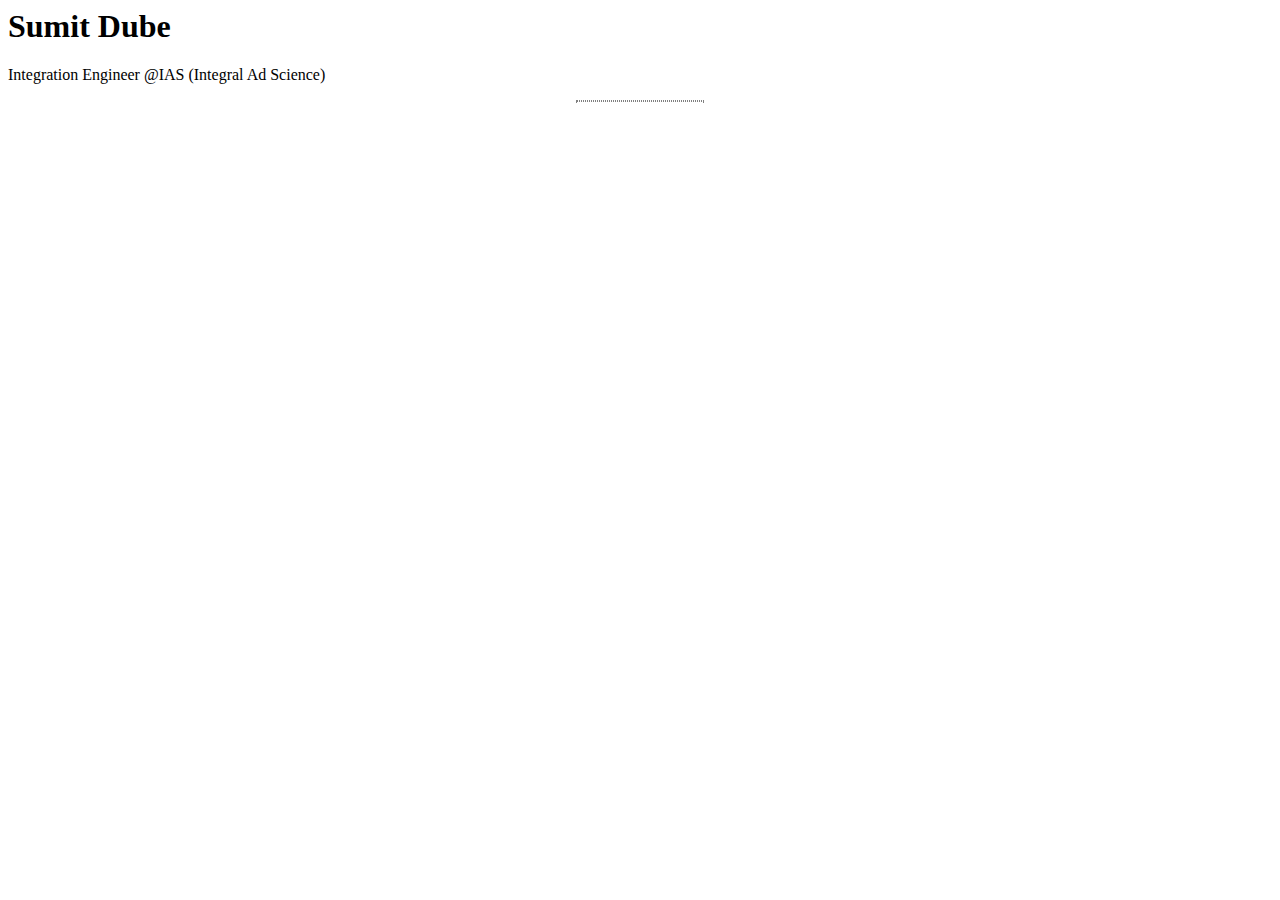
==== Cool Website/index.html @ 56132986 "Added my cool website project" ====
<html lang="en">
<head>
    <meta charset="UTF-8">
    <meta http-equiv="X-UA-Compatible" content="IE=edge">
    <meta name="viewport" content="width=device-width, initial-scale=1.0">
    <title>My Website</title>
    <link rel="stylesheet" href="style.css">
</head>
<body>
    <h1>Sumit Dube</h1>
    <p>Integration Engineer @IAS (Integral Ad Science)
    </p>
    <hr>
</body>
</html>
---- Cool Website/style.css ----
hr{
    border-style: dotted;
    width: 10%;
}
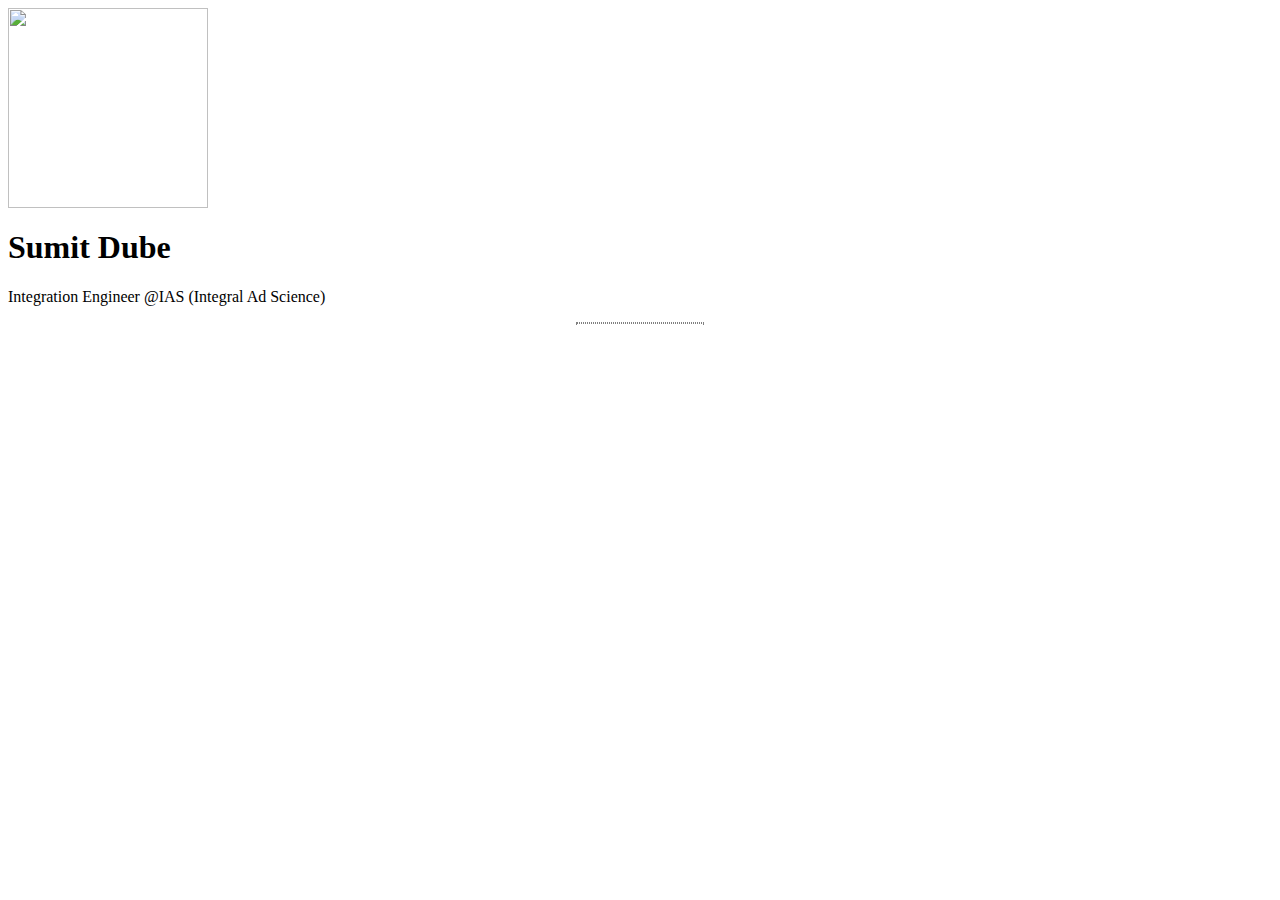
==== commit c7b044f6: "updated code in cool website" ====
--- a/Cool Website/index.html
+++ b/Cool Website/index.html
@@ -7,9 +7,11 @@
     <link rel="stylesheet" href="style.css">
 </head>
 <body>
+    <img src="https://media.licdn.com/dms/image/C4D03AQFCH3NG3Gvb8Q/profile-displayphoto-shrink_400_400/0/1646929209163?e=1678320000&v=beta&t=60bX7IHFiJ29JnyiAMU9i5R6vJWG79p4xZX9pOLMObs" alt="" width="200px">
     <h1>Sumit Dube</h1>
     <p>Integration Engineer @IAS (Integral Ad Science)
     </p>
+
     <hr>
 </body>
 </html>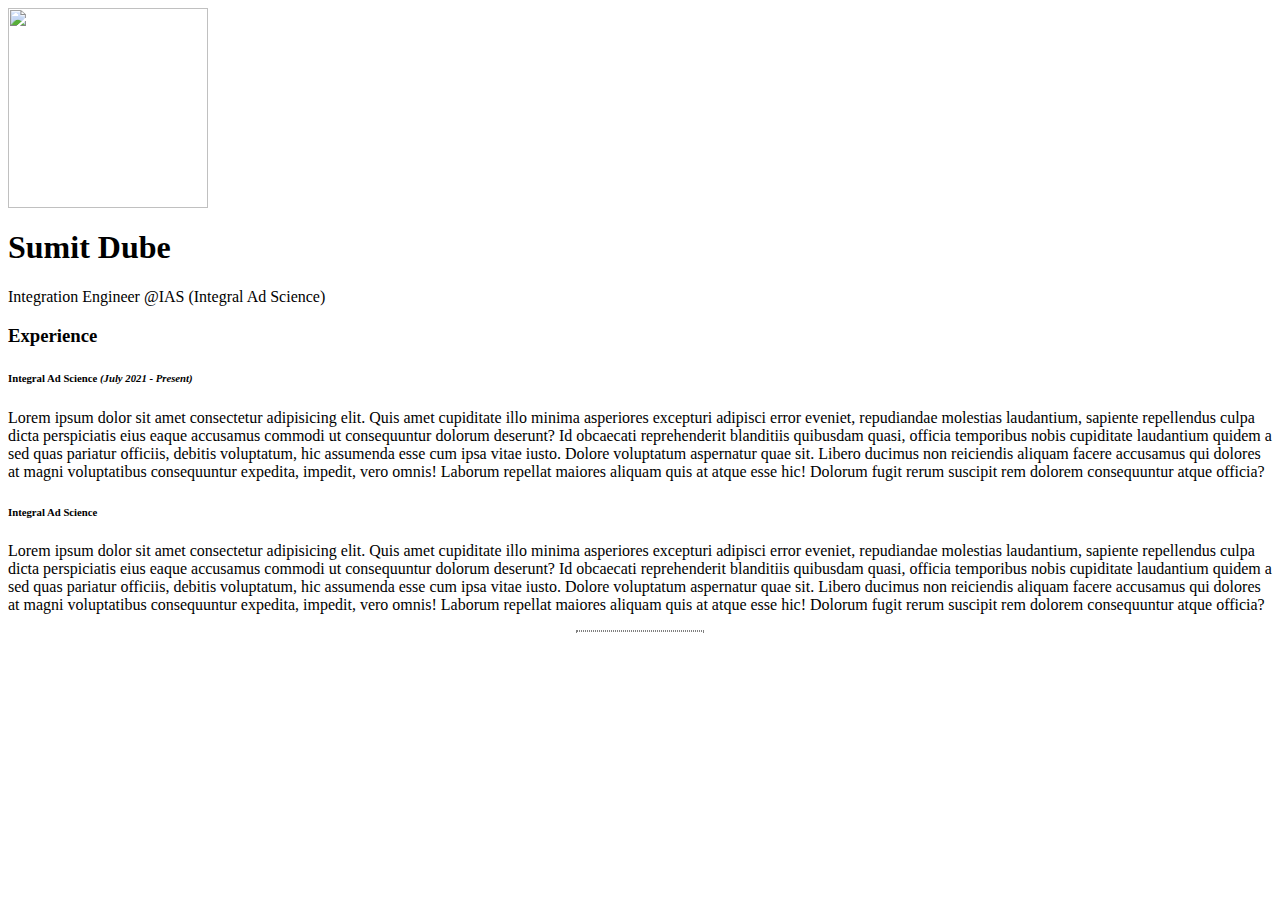
==== commit 923265c5: "made the changes in cool website" ====
--- a/Cool Website/index.html
+++ b/Cool Website/index.html
@@ -1,4 +1,5 @@
 <html lang="en">
+
 <head>
     <meta charset="UTF-8">
     <meta http-equiv="X-UA-Compatible" content="IE=edge">
@@ -6,12 +7,29 @@
     <title>My Website</title>
     <link rel="stylesheet" href="style.css">
 </head>
+
 <body>
-    <img src="https://media.licdn.com/dms/image/C4D03AQFCH3NG3Gvb8Q/profile-displayphoto-shrink_400_400/0/1646929209163?e=1678320000&v=beta&t=60bX7IHFiJ29JnyiAMU9i5R6vJWG79p4xZX9pOLMObs" alt="" width="200px">
-    <h1>Sumit Dube</h1>
-    <p>Integration Engineer @IAS (Integral Ad Science)
-    </p>
+    <section class="intro">
+        <img src="https://media.licdn.com/dms/image/C4D03AQFCH3NG3Gvb8Q/profile-displayphoto-shrink_400_400/0/1646929209163?e=1678320000&v=beta&t=60bX7IHFiJ29JnyiAMU9i5R6vJWG79p4xZX9pOLMObs"
+            alt="" width="200px">
+        <h1>Sumit Dube</h1>
+        <p>Integration Engineer @IAS (Integral Ad Science)
+        </p>
+    </section>
+
+    <sedction class="intro">
+        <h3>Experience</h3>
+        <h6>Integral Ad Science <em>(July 2021 - Present)</em></h6>
+        <p>Lorem ipsum dolor sit amet consectetur adipisicing elit. Quis amet cupiditate illo minima asperiores excepturi adipisci error eveniet, repudiandae molestias laudantium, sapiente repellendus culpa dicta perspiciatis eius eaque accusamus commodi ut consequuntur dolorum deserunt? Id obcaecati reprehenderit blanditiis quibusdam quasi, officia temporibus nobis cupiditate laudantium quidem a sed quas pariatur officiis, debitis voluptatum, hic assumenda esse cum ipsa vitae iusto. Dolore voluptatum aspernatur quae sit. Libero ducimus non reiciendis aliquam facere accusamus qui dolores at magni voluptatibus consequuntur expedita, impedit, vero omnis! Laborum repellat maiores aliquam quis at atque esse hic! Dolorum fugit rerum suscipit rem dolorem consequuntur atque officia?</p>
+
+        <h6>Integral Ad Science</h6>
+        <p>Lorem ipsum dolor sit amet consectetur adipisicing elit. Quis amet cupiditate illo minima asperiores excepturi adipisci error eveniet, repudiandae molestias laudantium, sapiente repellendus culpa dicta perspiciatis eius eaque accusamus commodi ut consequuntur dolorum deserunt? Id obcaecati reprehenderit blanditiis quibusdam quasi, officia temporibus nobis cupiditate laudantium quidem a sed quas pariatur officiis, debitis voluptatum, hic assumenda esse cum ipsa vitae iusto. Dolore voluptatum aspernatur quae sit. Libero ducimus non reiciendis aliquam facere accusamus qui dolores at magni voluptatibus consequuntur expedita, impedit, vero omnis! Laborum repellat maiores aliquam quis at atque esse hic! Dolorum fugit rerum suscipit rem dolorem consequuntur atque officia?</p>
+
+
+    </sedction>
+
 
     <hr>
 </body>
+
 </html>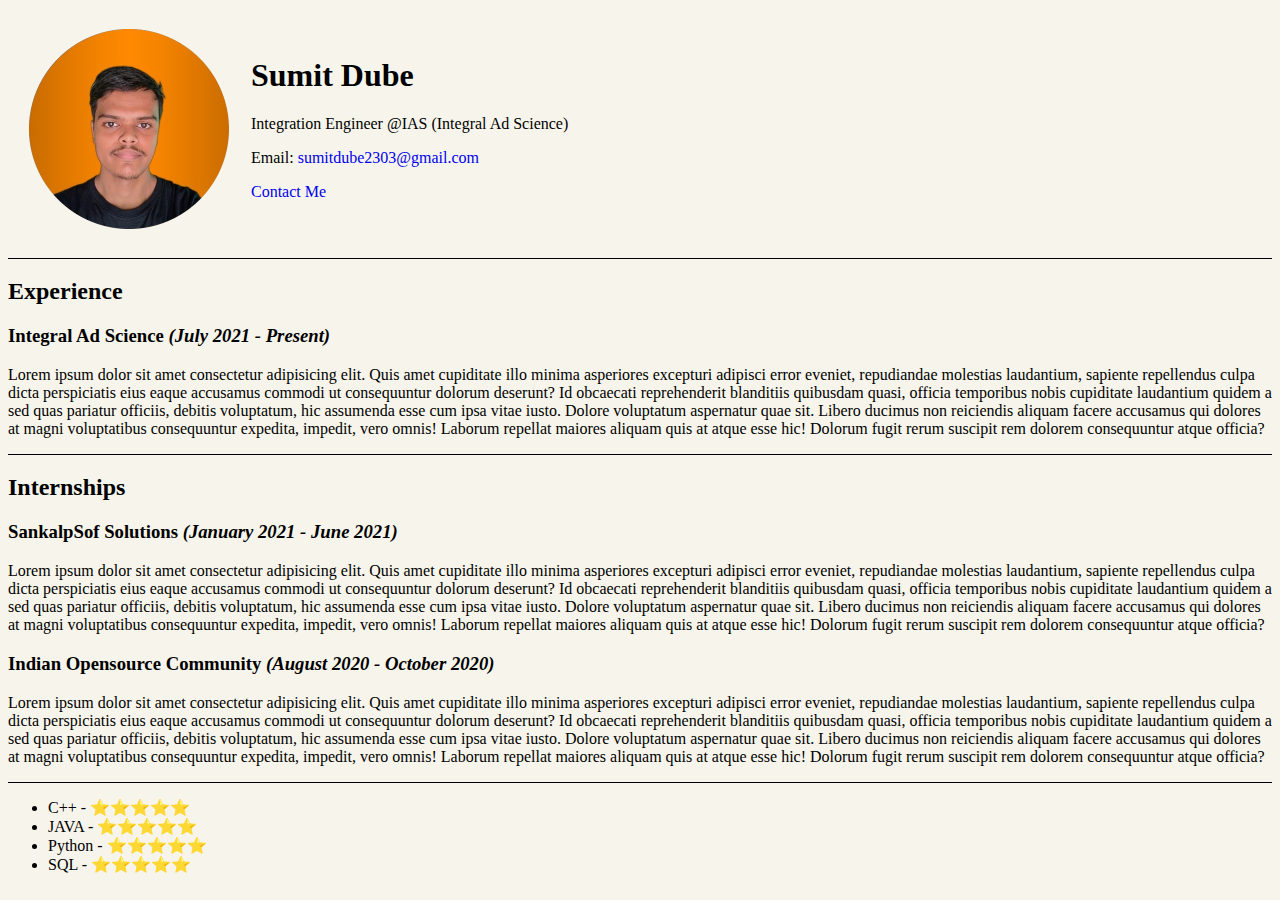
==== commit 002d9c33: "added code in Cool Website" ====
--- a/Cool Website/index.html
+++ b/Cool Website/index.html
@@ -10,26 +10,55 @@
 
 <body>
     <section class="intro">
-        <img src="https://media.licdn.com/dms/image/C4D03AQFCH3NG3Gvb8Q/profile-displayphoto-shrink_400_400/0/1646929209163?e=1678320000&v=beta&t=60bX7IHFiJ29JnyiAMU9i5R6vJWG79p4xZX9pOLMObs"
-            alt="" width="200px">
-        <h1>Sumit Dube</h1>
-        <p>Integration Engineer @IAS (Integral Ad Science)
-        </p>
+        <table cellspacing="20px">
+            <tr>
+                <td>
+                    <img src="images/My Profile.png"
+                    alt="" width="200px">
+                </td>
+                <td>
+                    <h1>Sumit Dube</h1>
+                    <p>Integration Engineer @IAS (Integral Ad Science)
+                    </p>
+                    <p>Email: <a href="mailto:sumitdube2303@gmail.com">sumitdube2303@gmail.com</a></p>
+                    <p><a href="contact.html">Contact Me</a></p>
+                </td>
+            </tr>
+        </table>
+
+        <hr>
+       
     </section>
 
-    <sedction class="intro">
-        <h3>Experience</h3>
-        <h6>Integral Ad Science <em>(July 2021 - Present)</em></h6>
+    <section class="experience">
+        <h2>Experience</h2>
+        <h3>Integral Ad Science <em>(July 2021 - Present)</em></h3>
+        <p>Lorem ipsum dolor sit amet consectetur adipisicing elit. Quis amet cupiditate illo minima asperiores excepturi adipisci error eveniet, repudiandae molestias laudantium, sapiente repellendus culpa dicta perspiciatis eius eaque accusamus commodi ut consequuntur dolorum deserunt? Id obcaecati reprehenderit blanditiis quibusdam quasi, officia temporibus nobis cupiditate laudantium quidem a sed quas pariatur officiis, debitis voluptatum, hic assumenda esse cum ipsa vitae iusto. Dolore voluptatum aspernatur quae sit. Libero ducimus non reiciendis aliquam facere accusamus qui dolores at magni voluptatibus consequuntur expedita, impedit, vero omnis! Laborum repellat maiores aliquam quis at atque esse hic! Dolorum fugit rerum suscipit rem dolorem consequuntur atque officia?</p>
+    </section>
+
+    <hr>
+
+    <section class="internship">
+        <h2>Internships</h2>
+        <h3>SankalpSof Solutions <em>(January 2021 - June 2021)</em></h3>
         <p>Lorem ipsum dolor sit amet consectetur adipisicing elit. Quis amet cupiditate illo minima asperiores excepturi adipisci error eveniet, repudiandae molestias laudantium, sapiente repellendus culpa dicta perspiciatis eius eaque accusamus commodi ut consequuntur dolorum deserunt? Id obcaecati reprehenderit blanditiis quibusdam quasi, officia temporibus nobis cupiditate laudantium quidem a sed quas pariatur officiis, debitis voluptatum, hic assumenda esse cum ipsa vitae iusto. Dolore voluptatum aspernatur quae sit. Libero ducimus non reiciendis aliquam facere accusamus qui dolores at magni voluptatibus consequuntur expedita, impedit, vero omnis! Laborum repellat maiores aliquam quis at atque esse hic! Dolorum fugit rerum suscipit rem dolorem consequuntur atque officia?</p>
 
-        <h6>Integral Ad Science</h6>
+        <h3>Indian Opensource Community <em>(August 2020 - October 2020)</em></h3>
         <p>Lorem ipsum dolor sit amet consectetur adipisicing elit. Quis amet cupiditate illo minima asperiores excepturi adipisci error eveniet, repudiandae molestias laudantium, sapiente repellendus culpa dicta perspiciatis eius eaque accusamus commodi ut consequuntur dolorum deserunt? Id obcaecati reprehenderit blanditiis quibusdam quasi, officia temporibus nobis cupiditate laudantium quidem a sed quas pariatur officiis, debitis voluptatum, hic assumenda esse cum ipsa vitae iusto. Dolore voluptatum aspernatur quae sit. Libero ducimus non reiciendis aliquam facere accusamus qui dolores at magni voluptatibus consequuntur expedita, impedit, vero omnis! Laborum repellat maiores aliquam quis at atque esse hic! Dolorum fugit rerum suscipit rem dolorem consequuntur atque officia?</p>
+    </section>
+
+    <hr>
+
+    <section class="skills">
+        <ul>
+            <li>C++ - ⭐⭐⭐⭐⭐</li>
+            <li>JAVA - ⭐⭐⭐⭐⭐</li>
+            <li>Python - ⭐⭐⭐⭐⭐</li>
+            <li>SQL - ⭐⭐⭐⭐⭐</li>
+        </ul>
+    </section>
 
 
-    </sedction>
-
-
-    <hr>
 </body>
 
 </html>--- a/Cool Website/style.css
+++ b/Cool Website/style.css
@@ -1,4 +1,23 @@
+body{
+    background-color: #F7F5EB;
+}
+
 hr{
-    border-style: dotted;
-    width: 10%;
-}+    height: .5px;
+    width: 100%;
+    border-style: none;
+    background-color: black;
+}
+a{
+    text-decoration: none;
+}
+
+label{
+    display: block;
+    padding: 5px;
+}
+input[type="submit"]{
+    display: block;
+    margin-top: 5px;
+}
+
